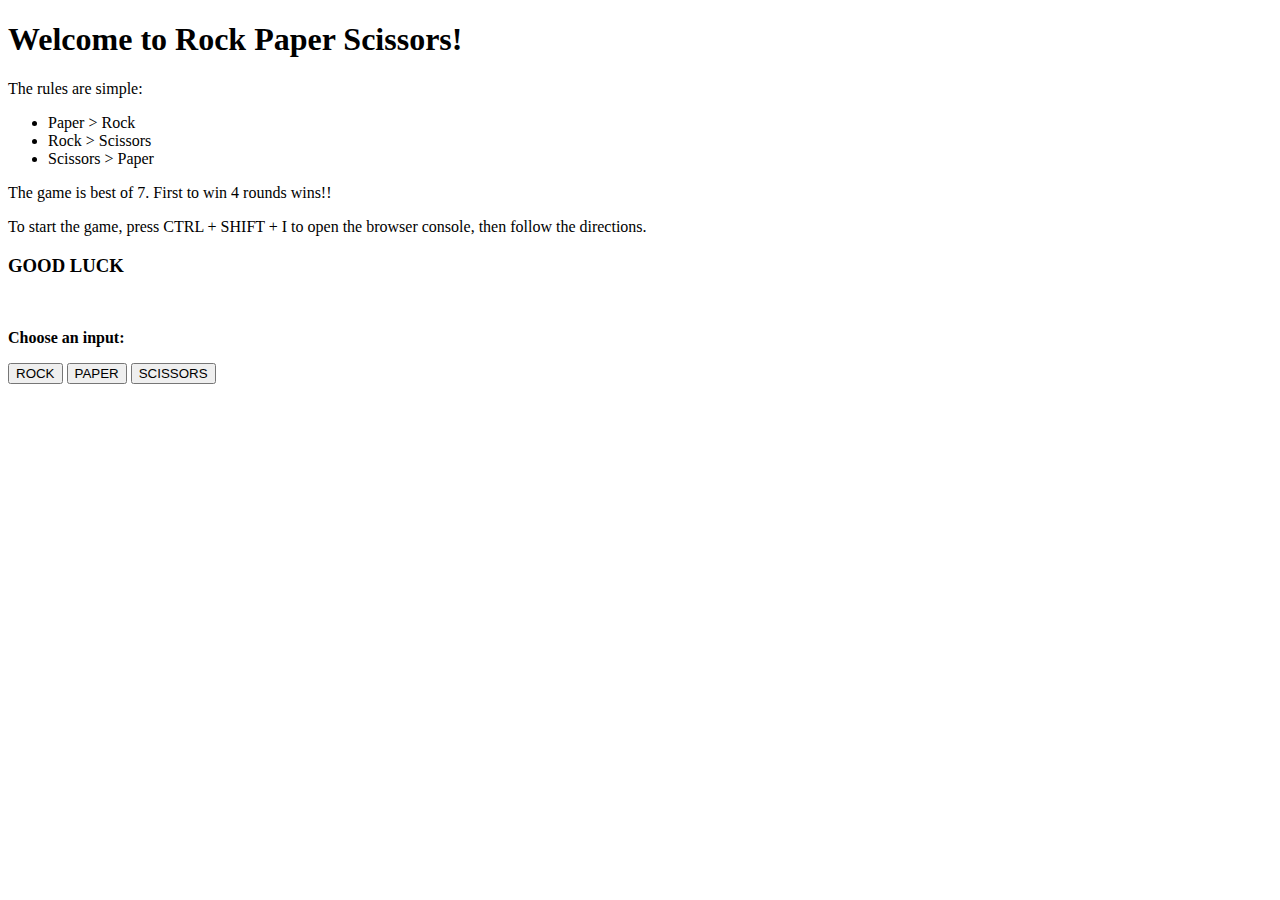
==== index.html @ e180935e "Adding buttons for user input" ====
<!DOCTYPE html>
<html lang="en">

<head>
  <meta charset="UTF-8">
  <meta http-equiv="X-UA-Compatible" content="IE=edge">
  <meta name="viewport" content="width=device-width, initial-scale=1.0">
  <title>Rock Paper Scissors</title>
  <script src="script.js" defer></script>
<body>

  <h1>Welcome to Rock Paper Scissors!</h1>
  <p>The rules are simple: </p>
  <ul>
    <li>Paper > Rock</li>
    <li>Rock > Scissors</li>  
    <li>Scissors > Paper</li>
</ul>

<p>The game is best of 7. First to win 4 rounds wins!!</p>
<p>To start the game, press CTRL + SHIFT + I to open the browser console, then follow the directions.</p>
<h3>GOOD LUCK</h3><br/>
<p><strong>Choose an input:</strong></p>
<button class="btn" id="ROCK">ROCK</button>
<button class="btn" id="PAPER">PAPER</button>
<button class="btn" id="SCISSORS">SCISSORS</button>
<br/>
<div class="results">
  <p class=user-pick></p>
  <p class="cpu-pick"></p>
  <h4 class="round-result"></h4>
</div>

</body>
</html>
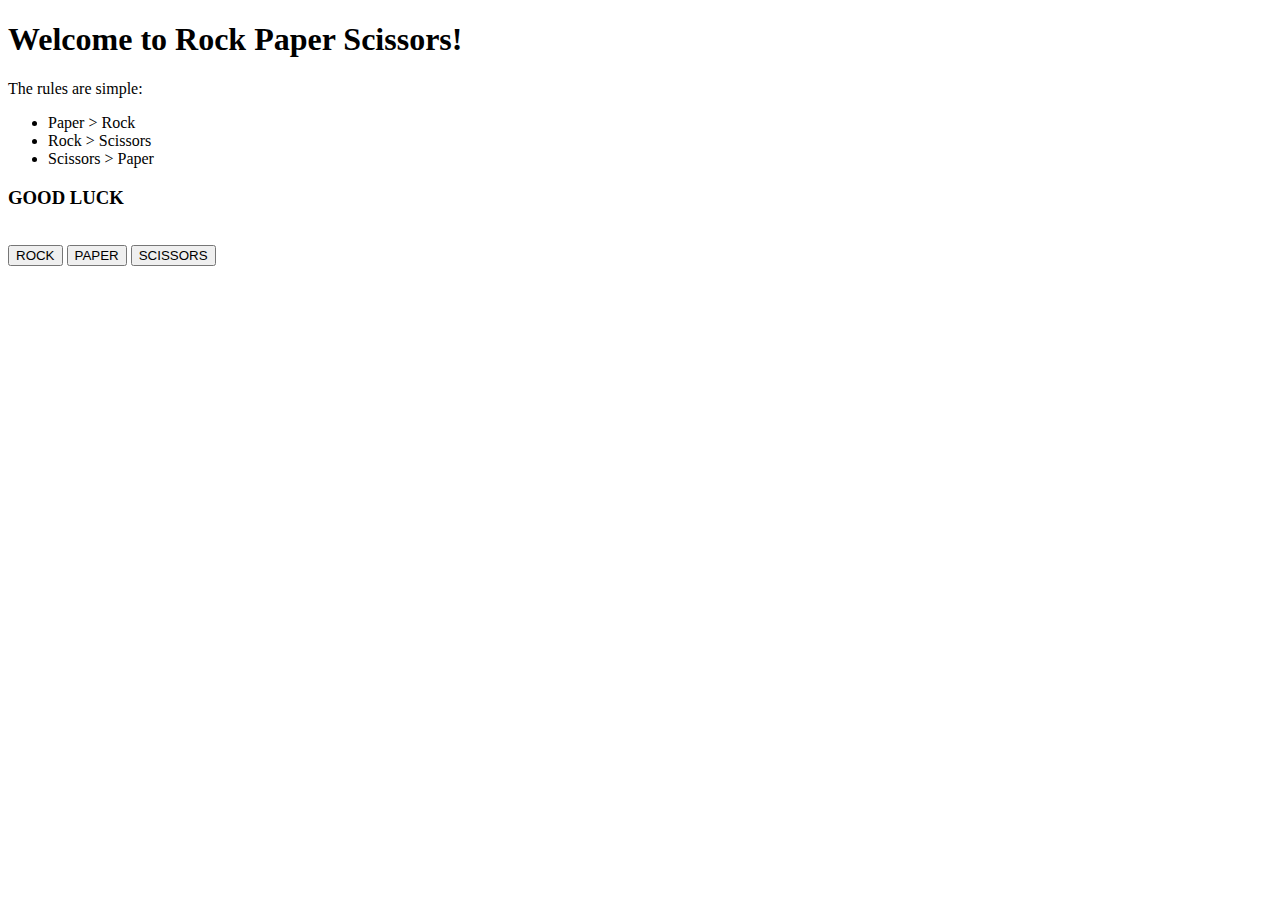
==== commit d09f70dd: "adding HMTL updates to display results" ====
--- a/index.html
+++ b/index.html
@@ -9,6 +9,7 @@
   <script src="script.js" defer></script>
 <body>
 
+
   <h1>Welcome to Rock Paper Scissors!</h1>
   <p>The rules are simple: </p>
   <ul>
@@ -17,19 +18,18 @@
     <li>Scissors > Paper</li>
 </ul>
 
-<p>The game is best of 7. First to win 4 rounds wins!!</p>
-<p>To start the game, press CTRL + SHIFT + I to open the browser console, then follow the directions.</p>
 <h3>GOOD LUCK</h3><br/>
-<p><strong>Choose an input:</strong></p>
 <button class="btn" id="ROCK">ROCK</button>
 <button class="btn" id="PAPER">PAPER</button>
 <button class="btn" id="SCISSORS">SCISSORS</button>
-<br/>
+<br/><br/>
+
 <div class="results">
-  <p class=user-pick></p>
-  <p class="cpu-pick"></p>
-  <h4 class="round-result"></h4>
+  <p id="user-pick"></p>
+  <p id="cpu-pick"></p>
+  <h4 id="round-result"></h4>
 </div>
+
 
 </body>
 </html>
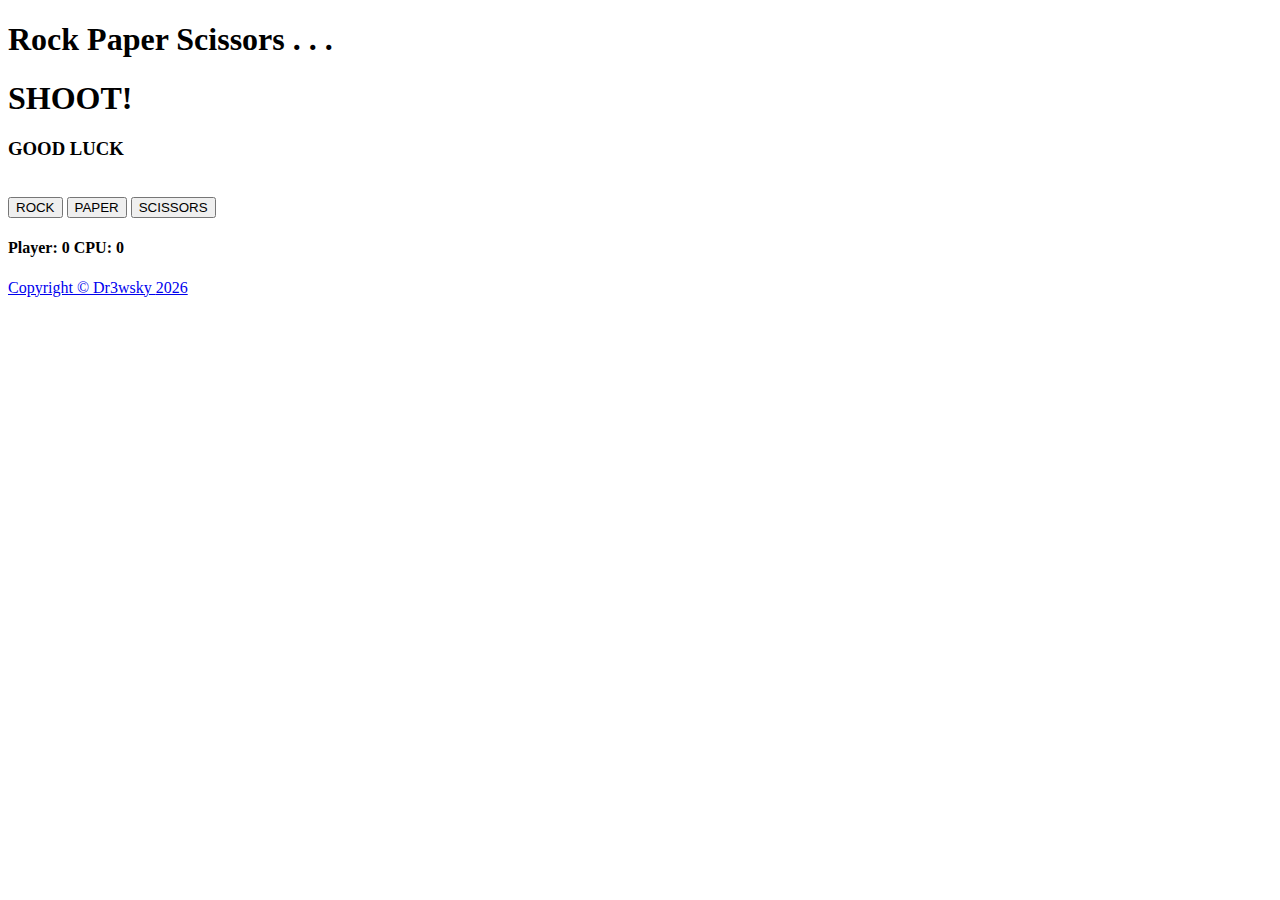
==== commit 92b75cdf: "added favicon" ====
--- a/index.html
+++ b/index.html
@@ -5,30 +5,40 @@
   <meta charset="UTF-8">
   <meta http-equiv="X-UA-Compatible" content="IE=edge">
   <meta name="viewport" content="width=device-width, initial-scale=1.0">
-  <title>Rock Paper Scissors</title>
-  <script src="script.js" defer></script>
+  <title>Rock, Paper, Scissors, SHOOT!</title>
+  <link rel="shortcut icon" href="images/favicon.ico" />
+  <link rel="stylesheet" href="styles.css">
+  <script src="rps-func.js" defer></script>
 <body>
 
+  <div class="header">
+  <h1>Rock Paper Scissors . . . </h1>
+  <h1>SHOOT!</h1>
+</div>
 
-  <h1>Welcome to Rock Paper Scissors!</h1>
-  <p>The rules are simple: </p>
-  <ul>
-    <li>Paper > Rock</li>
-    <li>Rock > Scissors</li>  
-    <li>Scissors > Paper</li>
-</ul>
 
-<h3>GOOD LUCK</h3><br/>
-<button class="btn" id="ROCK">ROCK</button>
-<button class="btn" id="PAPER">PAPER</button>
-<button class="btn" id="SCISSORS">SCISSORS</button>
-<br/><br/>
+<div class="score-container">
+  <h3>GOOD LUCK</h3><br/>
+</div>
 
-<div class="results">
+<div class="play-container">
+  <button class="btn" id="ROCK">ROCK</button>
+  <button class="btn" id="PAPER">PAPER</button>
+  <button class="btn" id="SCISSORS">SCISSORS</button>
+</div>
+
+<div class="results-container">
   <p id="user-pick"></p>
   <p id="cpu-pick"></p>
   <h4 id="round-result"></h4>
+  <h4 id="tally">Player: 0    CPU: 0</h4>
 </div>
+
+<footer class="footer">
+   <a class="am-github" href="https://github.com/Dr3wsky" target="_blank"> Copyright &copy Dr3wsky <script>
+    document.write(new Date().getFullYear())
+  </script></a>
+</footer>
 
 
 </body>
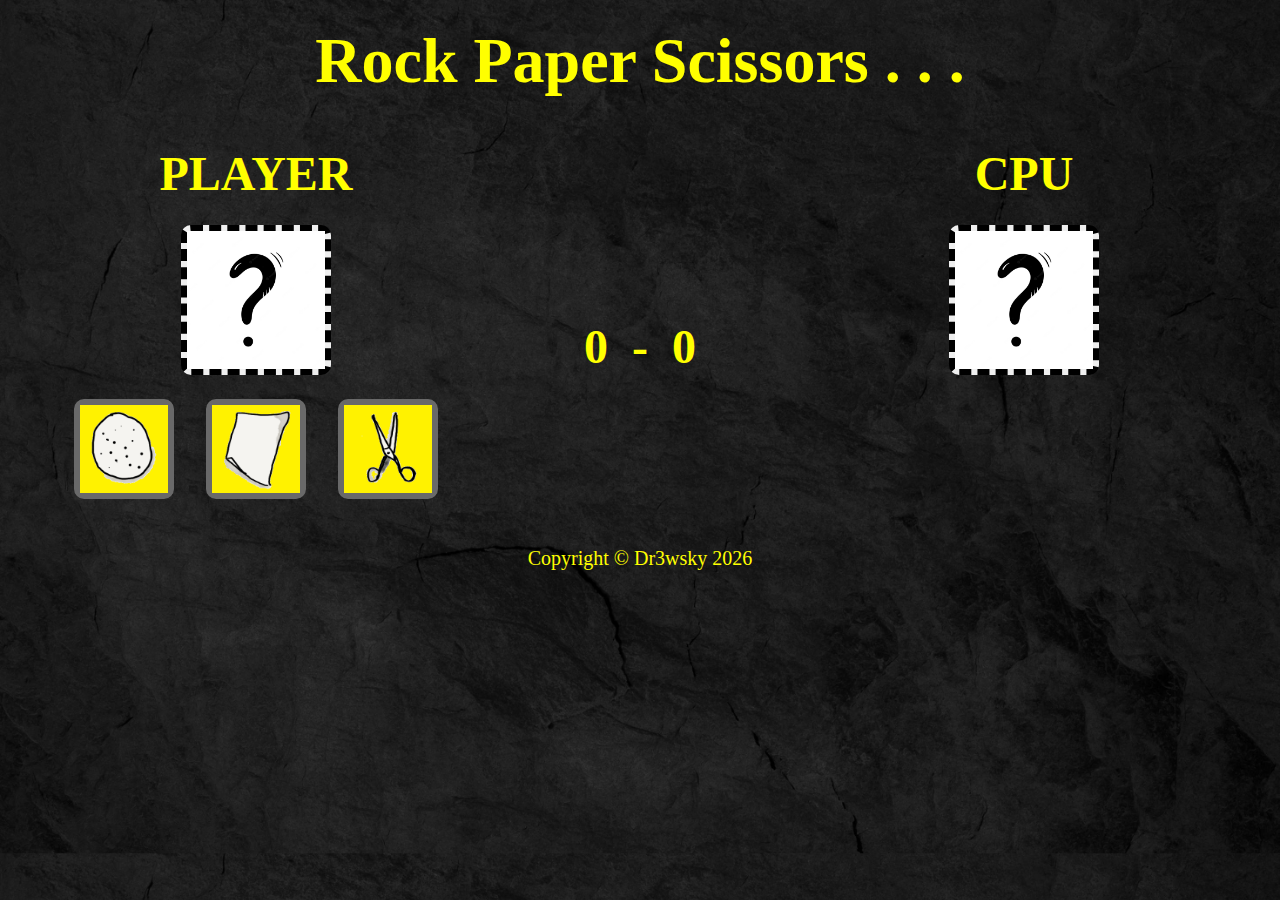
==== commit 1e186dd8: "modifed button behaviour and upated results layout" ====
--- a/index.html
+++ b/index.html
@@ -13,28 +13,46 @@
 
   <div class="header">
   <h1>Rock Paper Scissors . . . </h1>
-  <h1>SHOOT!</h1>
+</div>
+
+<div class="play-container">
+  <div class="player-subcontainer">
+    <h2 class="subtitle">PLAYER</h2>
+    <div class="play">
+      <button class="player" id="ROCK"><img class="image" src="./images/question-mark.png"></button>
+    </div>
+    <div class="button-container">
+      <button class="btn" id="ROCK"><img class="image" src="./images/rps-logos-rock-yellow.png"></button>
+      <button class="btn" id="PAPER"><img class="image"  src="./images/rps-logos-paper-yellow.png"></button>
+      <button class="btn" id="SCISSORS"><img class="image" src="./images/rps-logos-scissors-yellow.png"></button>
+    </div> 
+  </div> 
+
+  <div class="results-subcontainer">
+    <div class="results-description">
+      <h4 id="round-blurb"></h4>
+      <h4 id="round-result"></h4>
+    </div>
+    <div class="score">
+      <h2 id="player-tally">0</h2>
+      <h2 class="separator-score">-</h2>
+      <h2 id="cpu-tally">0</h2>
+    </div>
+
+  </div>
+
+  <div class="cpu-subcontainer">
+    <h2 class="subtitle">CPU</h2>
+      <div class="play">
+        <button class="cpu" id="ROCK"><img class="image" src="./images/question-mark.png"></button>
+      </div>
+  </div>
+
 </div>
 
 
-<div class="score-container">
-  <h3>GOOD LUCK</h3><br/>
-</div>
 
-<div class="play-container">
-  <button class="btn" id="ROCK">ROCK</button>
-  <button class="btn" id="PAPER">PAPER</button>
-  <button class="btn" id="SCISSORS">SCISSORS</button>
-</div>
-
-<div class="results-container">
-  <p id="user-pick"></p>
-  <p id="cpu-pick"></p>
-  <h4 id="round-result"></h4>
-  <h4 id="tally">Player: 0    CPU: 0</h4>
-</div>
-
-<footer class="footer">
+<footer id="footer">
    <a class="am-github" href="https://github.com/Dr3wsky" target="_blank"> Copyright &copy Dr3wsky <script>
     document.write(new Date().getFullYear())
   </script></a>
--- a/styles.css
+++ b/styles.css
@@ -0,0 +1,160 @@
+*,
+*::before,
+*::after {
+  box-sizing: border-box;
+  padding: 0;
+  margin: 0;
+}
+
+body {
+  height: 100vh;
+  display: flex;
+  flex-direction: column;
+  background-image: url("images/background3.jpg");
+  background-repeat: repeat;
+  background-size: 100%, 100%;
+  font-family: 'Papyrus','Lucida Console', 'Lucida Sans Typewriter';
+}
+
+html {
+  height: 100%;
+}
+
+h2 {
+  color: yellow;
+  padding-bottom: 24px;
+  font-weight:bolder;
+  font-size: 48px;
+}
+
+h4 {
+  color: yellow;
+  padding-top: 24px;
+  font-size: 32px;
+}
+
+
+.header {
+  justify-content: flex-end;
+  text-align: center;
+  color: yellow;
+  font-size: 32px;
+  padding: 24px;
+  margin-bottom: 24px;
+}
+
+.play-container {
+  display: flex;
+}
+
+.player-subcontainer {
+  display: flex;
+  flex-direction: column;
+  flex: 1 1 40%;
+  flex-wrap: wrap;
+  text-align: center;
+}
+
+.button-container {
+  display: flex;
+  flex-wrap: wrap;
+  justify-content: center;
+}
+.btn{
+  display: flex;
+  justify-content: center;
+  align-items: center;
+  height: 100px;
+  width: 100px;
+  align-content: center;
+  border-radius: 10px;
+  border: solid rgb(105,105,105) 6px;
+  margin-left: 16px;
+  margin-right: 16px;
+  margin-bottom: 24px;
+  transition: transform 0.025s ease-in;
+}
+
+.btn:hover {
+  border: solid green 6px;
+  transform: scale(1.1);
+}
+
+.btn:focus {
+  border: solid orange 6px;
+  transform: scale(1.2);
+}
+
+.image {
+  object-fit: scale-down;
+  overflow: auto;
+}
+
+.results-subcontainer {
+    display: flex;
+    flex-direction: column;
+    flex: 1 1 20%;
+    flex-wrap: wrap;
+    text-align: center;
+    justify-content: center;
+}
+
+.score {
+  display: flex;
+  flex-wrap: wrap;
+  text-align: center;
+  align-items: center;
+  justify-content: center;
+  gap: 24px;
+}
+
+.cpu-subcontainer { 
+  display: flex;
+  flex-direction: column;
+  flex: 1 1 40%;
+  flex-wrap: wrap;
+  text-align: center;
+}
+
+
+
+.play {
+  display: flex;
+  flex-wrap: wrap;
+  justify-content: center;
+}
+
+.cpu, .player {
+  display: flex;
+  justify-content: center;
+  align-items: center;
+  height: 150px;
+  width: 150px;
+  align-content: center;
+  border-radius: 10px;
+  border: dashed black 6px;
+  margin-left: 16px;
+  margin-right: 16px;
+  margin-bottom: 24px;
+  transition: transform 0.025s ease-in;
+}
+
+#footer {
+  display: flex;
+  align-items: center;
+  justify-content: center;
+  gap: 6px;
+  color: yellow;
+  font-size: 20px;
+  padding: 24px;
+}
+
+.am-github {
+  text-decoration: none;
+  transition: transform 0.3s ease-in-out;
+  color: yellow;
+}
+
+.am-github:hover {
+  transform: scale(1.5);
+  }